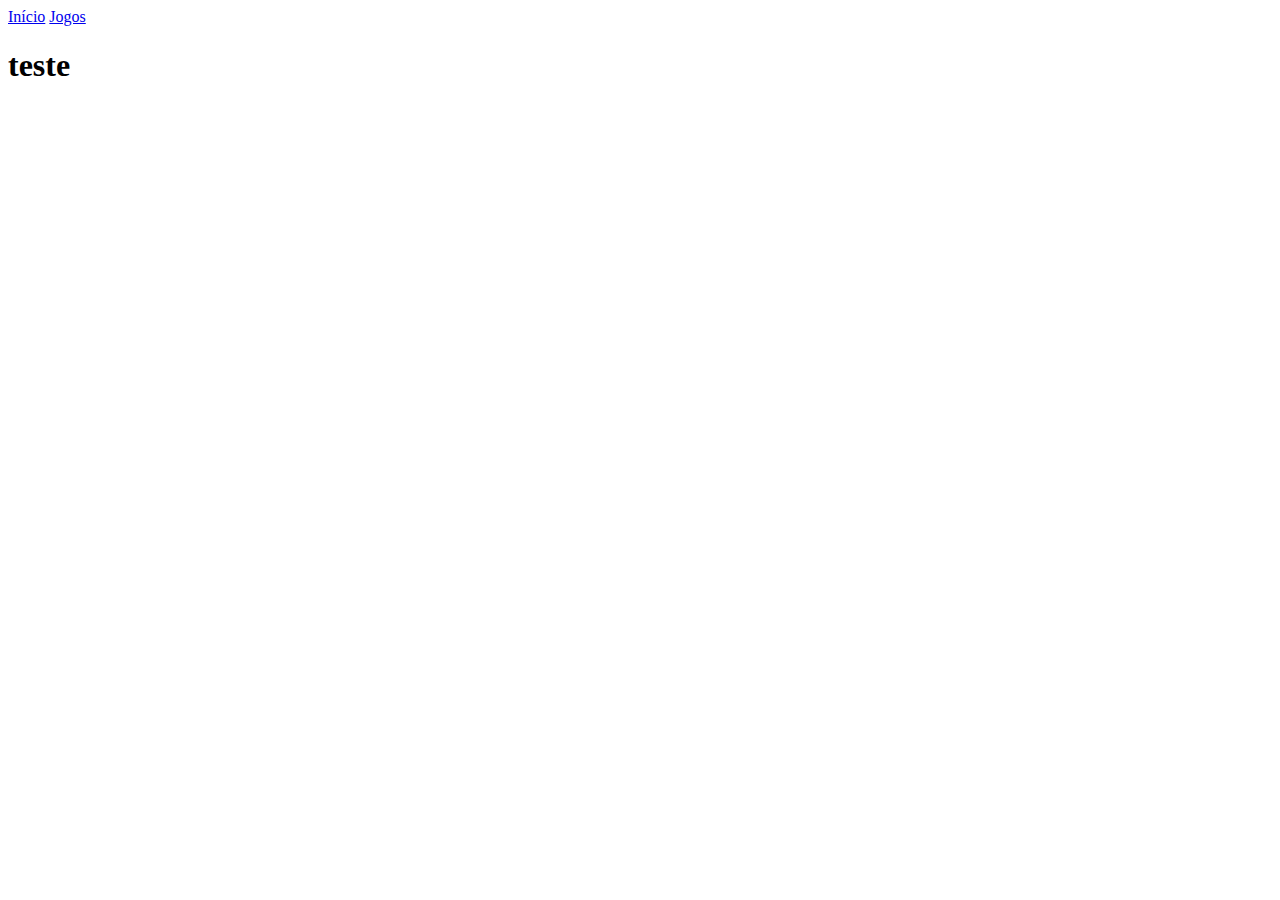
==== contato.html @ 969e61c2 "update" ====
<!DOCTYPE html>
<html lang="pt-br">
<head>
    <meta charset="UTF-8">
    <meta name="viewport" content="width=device-width, initial-scale=1.0">
    <title>Contatos</title>
</head>
<body>
    <nav>
        <a href="inicio.html">Início</a>
        <a href="jogos.html">Jogos</a>
    </nav>
    <h1>teste</h1>
</body>
</html>
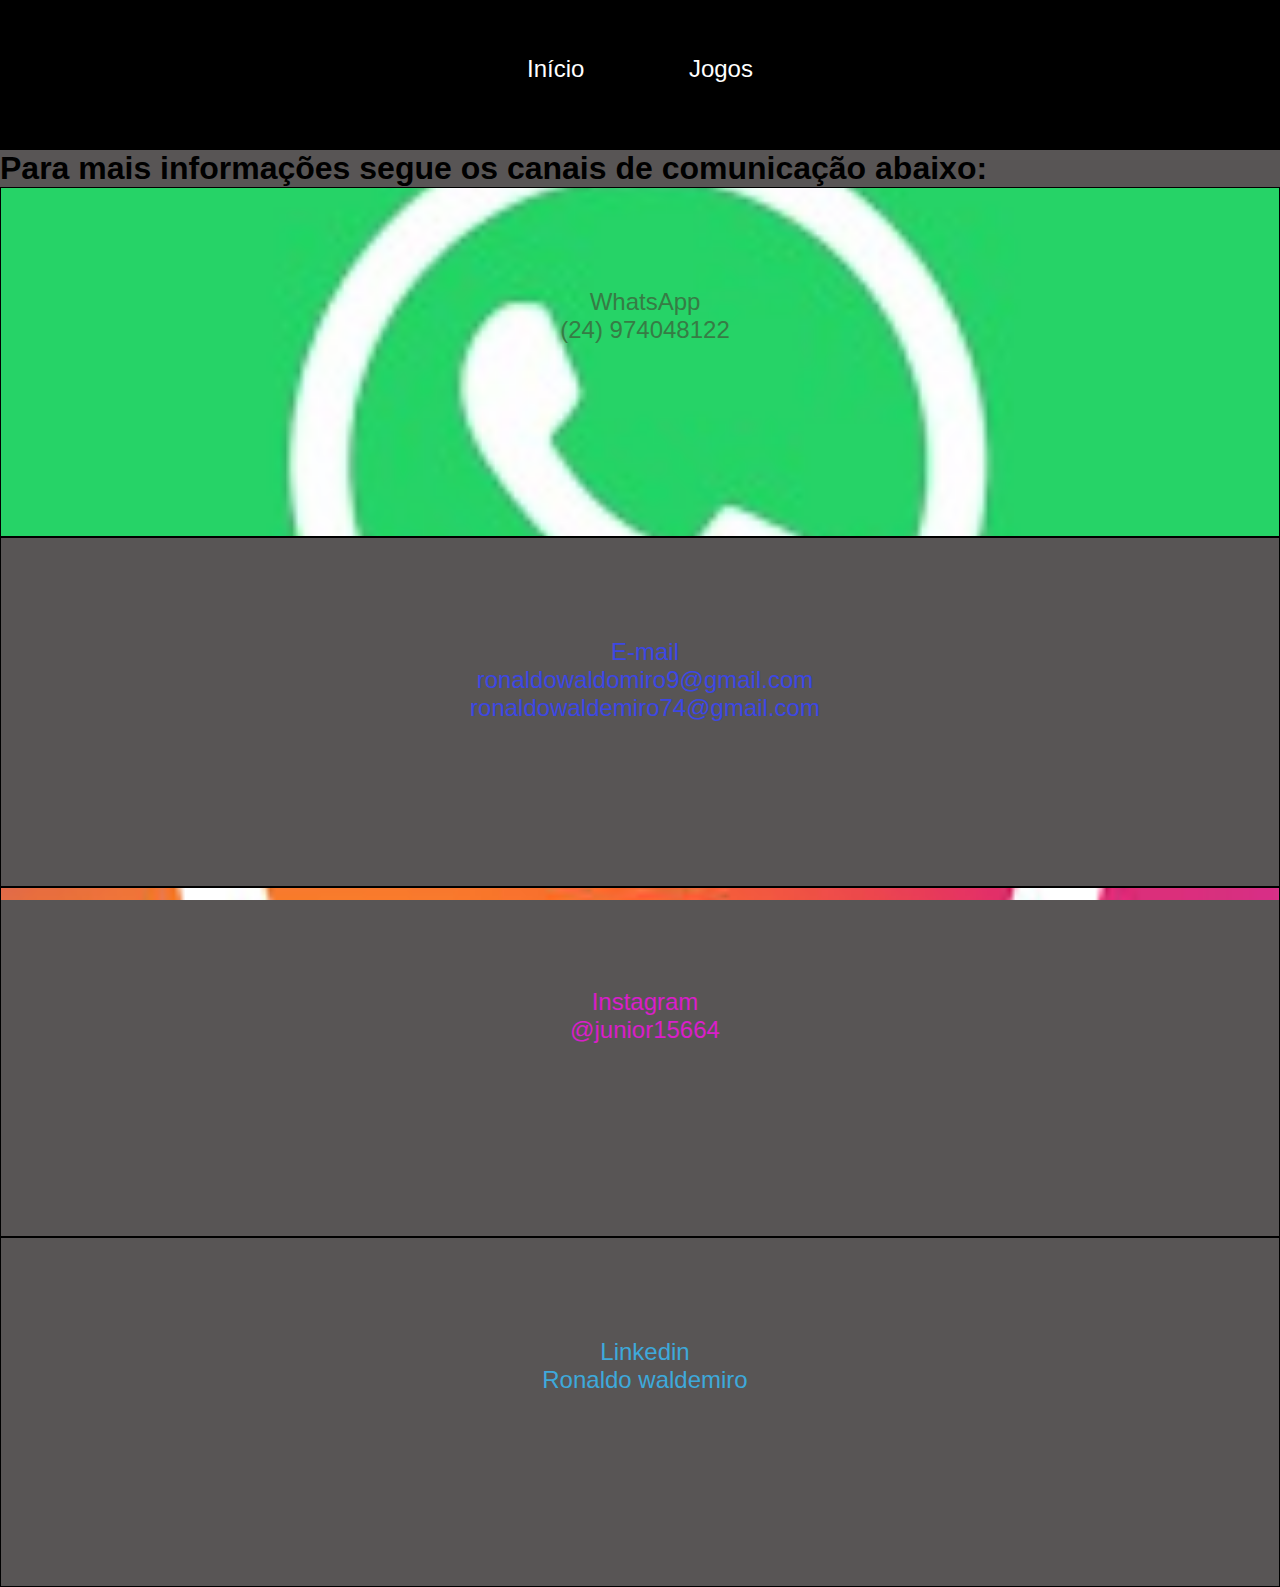
==== commit 4e8f8c97: "up" ====
--- a/contato.html
+++ b/contato.html
@@ -4,12 +4,31 @@
     <meta charset="UTF-8">
     <meta name="viewport" content="width=device-width, initial-scale=1.0">
     <title>Contatos</title>
+    <link rel="stylesheet" href="estilo/contato.css">
+    <link rel="shortcut icon" href="imagens/contato.png" type="image/x-icon">
 </head>
 <body>
     <nav>
-        <a href="inicio.html">Início</a>
+        <a href="index.html">Início</a>
         <a href="jogos.html">Jogos</a>
     </nav>
-    <h1>teste</h1>
+    <h1>Para mais informações segue os canais de comunicação abaixo:</h1>
+    <div id="wa">
+        WhatsApp
+        <p>(24) 974048122</p>
+    </div>
+    <div id="em">
+        E-mail
+        <p>ronaldowaldomiro9@gmail.com</p>
+        <p>ronaldowaldemiro74@gmail.com</p>
+    </div>
+    <div id="in">
+        Instagram
+        <p>@junior15664</p>
+    </div>
+    <div id="li">
+        Linkedin
+        <p>Ronaldo waldemiro</p>
+    </div>
 </body>
 </html>--- a/estilo/contato.css
+++ b/estilo/contato.css
@@ -0,0 +1,80 @@
+* {
+    margin: 0;
+    padding: 0;
+    box-sizing: border-box;
+}
+
+body {
+    font-family: Arial, Helvetica, sans-serif;
+    background-color: #585555;
+}
+
+#wa {
+    background-image: url(../imagens/WhatsApp.jpg);
+    background-size: cover;
+    background-position: center center;
+    background-attachment: fixed;
+    color: rgb(54, 124, 69);
+    padding: 100px 0px 0px 10px;
+    height: 350px;
+    text-align: center;
+    font-size: 1.5em;
+    border: 1px solid black;
+}
+
+#em {
+    background-image: url(https://thumbs.dreamstime.com/b/gmail-logo-gmail-icon-google-email-service-logotype-icon-vector-gmail-logo-gmail-icon-google-email-service-logotype-icon-vector-302789383.jpg);
+    background-size: cover;
+    background-position: center center;
+    background-attachment: fixed;
+    color: rgb(60, 71, 228);
+    padding: 100px 0px 0px 10px;
+    height: 350px;
+    text-align: center;
+    font-size: 1.5em;
+    border: 1px solid black;
+}
+
+#in {
+    background-image: url(../imagens/instagran.png);
+    background-size: cover;
+    background-position: bottom bottom  ;
+    background-attachment: fixed;
+    color: rgb(218, 30, 202);
+    padding: 100px 0px 0px 10px;
+    height: 350px;
+    text-align: center;
+    font-size: 1.5em;
+    border: 1px solid black;
+}
+
+#li {
+    background-image: url(../imagens/linkedin.png);
+    background-size: cover;
+    background-position: bottom bottom;
+    background-attachment: fixed;
+    color: rgb(62, 169, 219);
+    padding: 100px 0px 0px 10px;
+    height: 350px;
+    text-align: center;
+    font-size: 1.5em;
+    border: 1px solid black;   
+}
+
+nav {
+    height: 150px;
+    background-color: #000000;
+    color: white;
+    text-align: center;
+    margin: auto;
+    padding: 55px;
+}
+
+nav a {
+    font-family: Arial, Helvetica, sans-serif;
+    font-size: 1.5em;
+    color: white;
+    text-decoration: none;
+    margin: 50px;
+    
+}